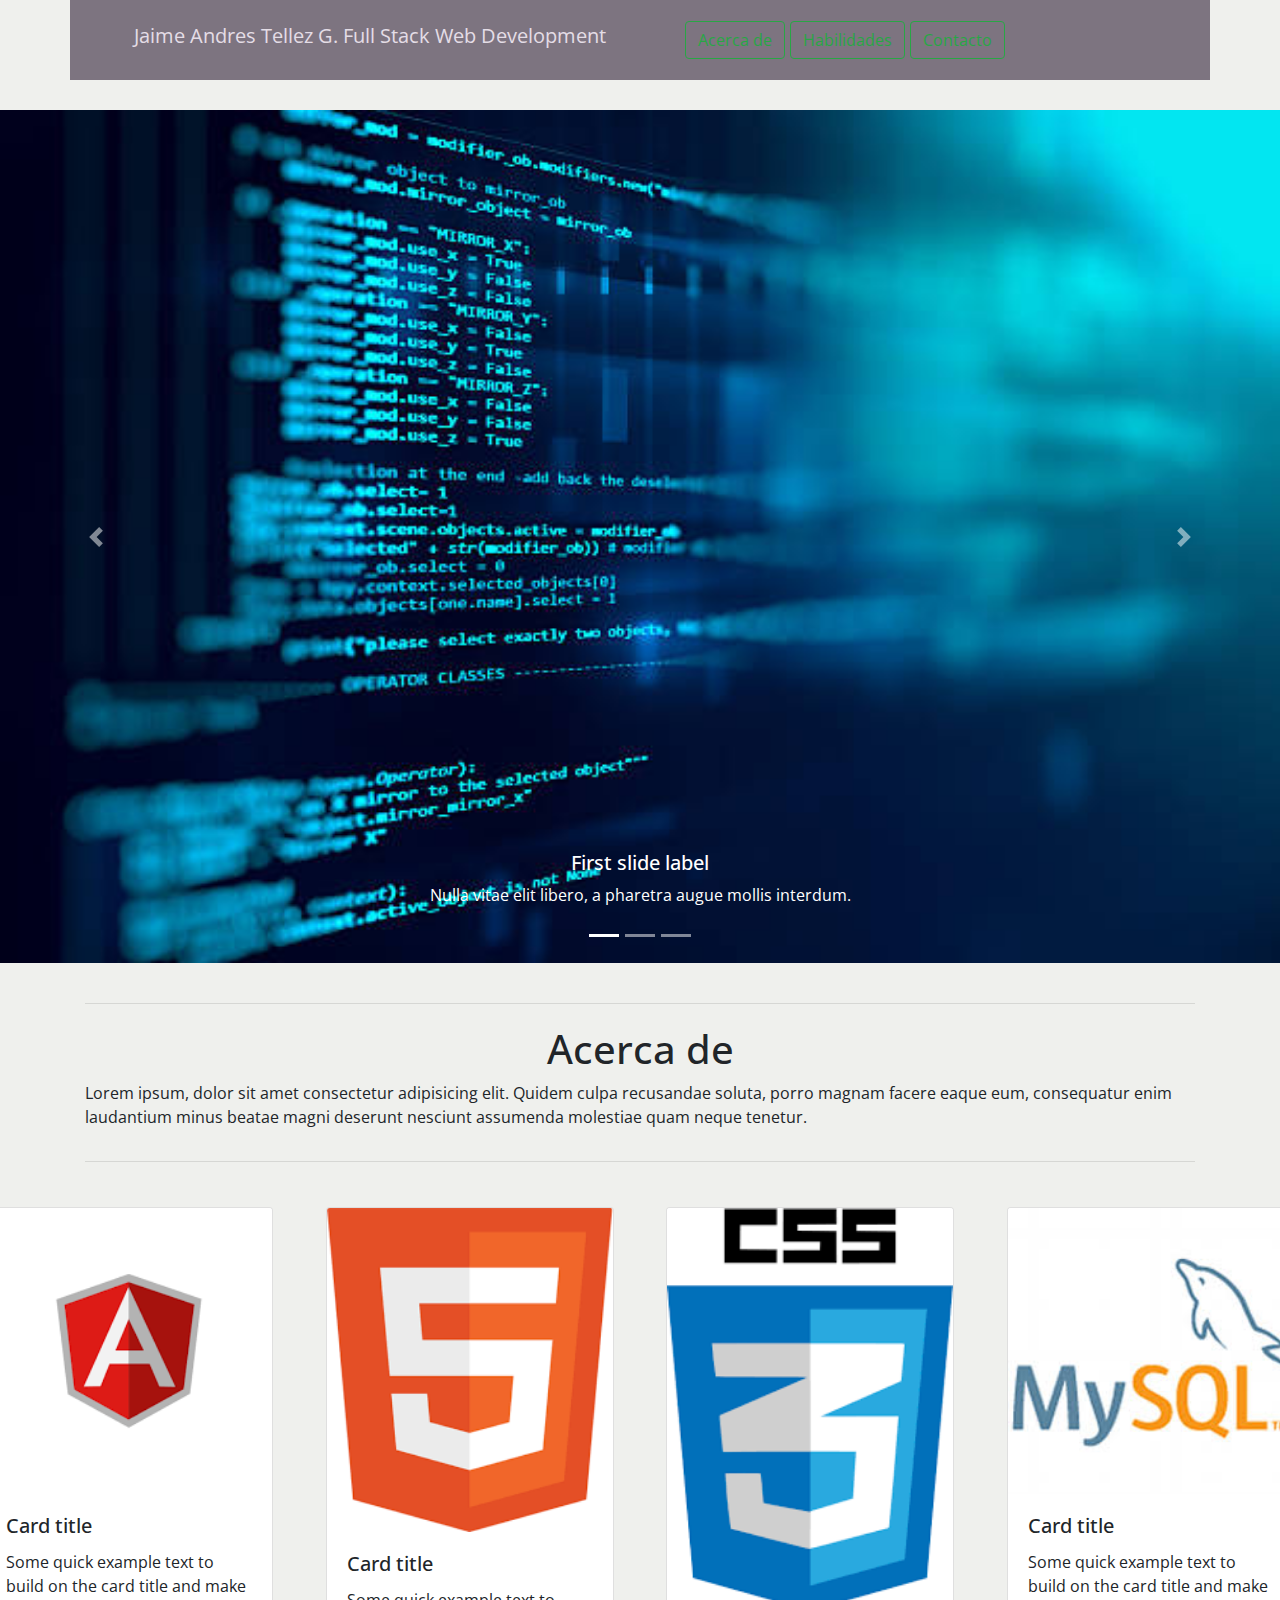
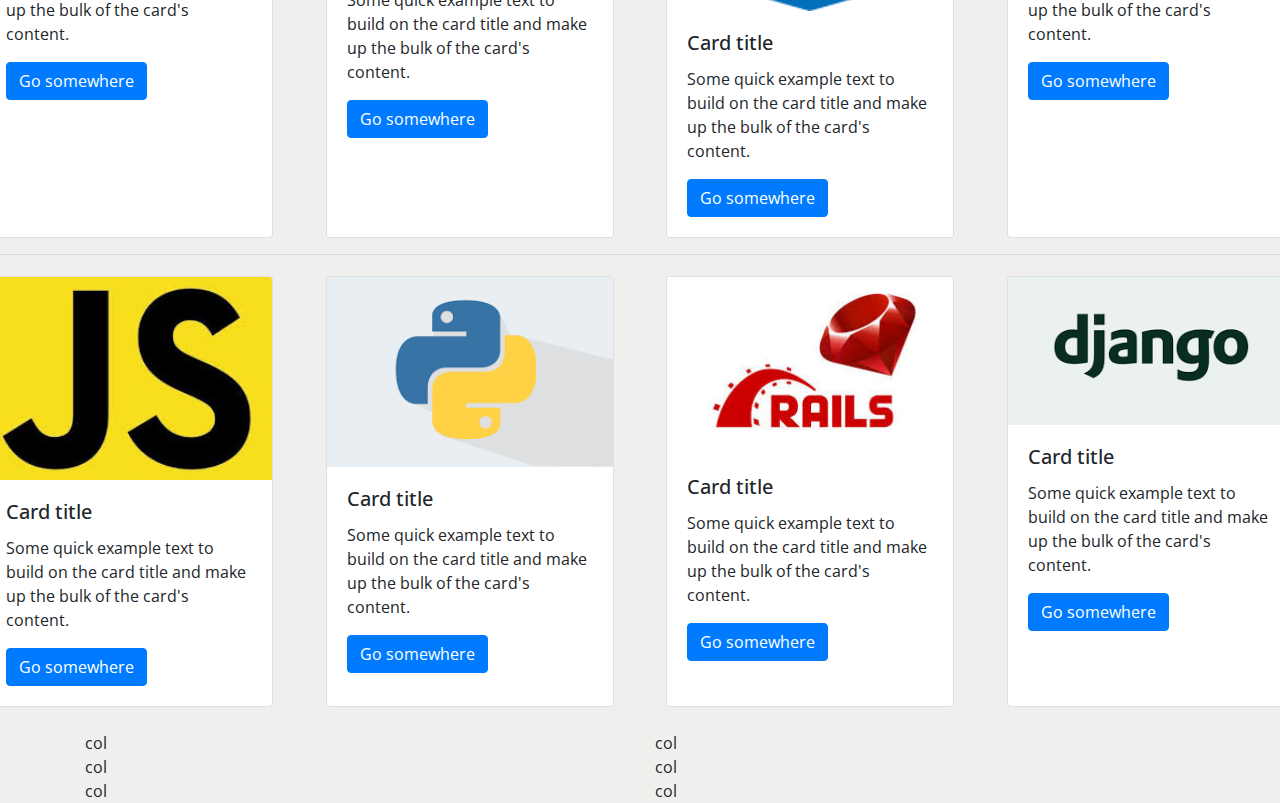
==== Proyecto/index.html @ 72dea9ad "Envío de Primer Portafolio" ====
<!DOCTYPE html>
<html lang="es">
<head>
    <meta charset="UTF-8">
    <meta name="viewport" content="width=device-width, initial-scale=1.0">
    <meta http-equiv="X-UA-Compatible" content="ie=edge">
    <link rel="stylesheet" href="css/bootstrap.css">
    <link rel="stylesheet" href="css/style.css">
    <link href="https://fonts.googleapis.com/css?family=Open+Sans:300,400,600,700,800&display=swap" rel="stylesheet">
    <title>Document</title>
</head>
<body>
    <header>
        <div class="container">
                <div class="row menu">
                    <div class="col">
                          Jaime Andres Tellez G. Full Stack Web Development
                    </div>
                    <div class="col-md-auto">
                            <button type="button" class="btn btn-outline-success boton_1">Acerca de</button>
                            <button type="button" class="btn btn-outline-success boton_2">Habilidades</button>
                            <button type="button" class="btn btn-outline-success boton_3">Contacto</button>
                    </div>
                    <div class="col col-lg-2">
                           <img src="" alt="">
                    </div>
                </div>
        </div>

        <div class="bd-example">
                <div id="carouselExampleCaptions" class="carousel slide" data-ride="carousel">
                  <ol class="carousel-indicators">
                    <li data-target="#carouselExampleCaptions" data-slide-to="0" class="active"></li>
                    <li data-target="#carouselExampleCaptions" data-slide-to="1"></li>
                    <li data-target="#carouselExampleCaptions" data-slide-to="2"></li>
                  </ol>
                  <div class="carousel-inner">
                    <div class="carousel-item active">
                      <img src="images/slider1.jpg" class="d-block w-100" alt="...">
                      <div class="carousel-caption d-none d-md-block">
                        <h5>First slide label</h5>
                        <p>Nulla vitae elit libero, a pharetra augue mollis interdum.</p>
                      </div>
                    </div>
                    <div class="carousel-item">
                      <img src="images/slider2.jpg" class="d-block w-100" alt="...">
                      <div class="carousel-caption d-none d-md-block">
                        <h5>Second slide label</h5>
                        <p>Lorem ipsum dolor sit amet, consectetur adipiscing elit.</p>
                      </div>
                    </div>
                    <div class="carousel-item">
                      <img src="images/slider3.jpg" class="d-block w-100" alt="...">
                      <div class="carousel-caption d-none d-md-block">
                        <h5>Third slide label</h5>
                        <p>Praesent commodo cursus magna, vel scelerisque nisl consectetur.</p>
                      </div>
                    </div>
                    <div class="carousel-item">
                        <img src="images/slider4.jpg" class="d-block w-100" alt="...">
                        <div class="carousel-caption d-none d-md-block">
                              <h5>Third slide label</h5>
                              <p>Praesent commodo cursus magna, vel scelerisque nisl consectetur.</p>
                        </div>
                    </div>
                    <div class="carousel-item">
                            <img src="images/slider5.jpg" class="d-block w-100" alt="...">
                            <div class="carousel-caption d-none d-md-block">
                                  <h5>Third slide label</h5>
                                  <p>Praesent commodo cursus magna, vel scelerisque nisl consectetur.</p>
                            </div>
                    </div>


                  </div>
                  <a class="carousel-control-prev" href="#carouselExampleCaptions" role="button" data-slide="prev">
                    <span class="carousel-control-prev-icon" aria-hidden="true"></span>
                    <span class="sr-only">Previous</span>
                  </a>
                  <a class="carousel-control-next" href="#carouselExampleCaptions" role="button" data-slide="next">
                    <span class="carousel-control-next-icon" aria-hidden="true"></span>
                    <span class="sr-only">Next</span>
                  </a>
                </div>
              </div>

    </header>


    <main>
        <br>
        

        <div class="container">
                <hr>
            <div class="row acerca_de">
                <div class="col-md-12 ">
                    <h1>Acerca de </h1>
                    <p>Lorem ipsum, dolor sit amet consectetur adipisicing elit. Quidem culpa recusandae soluta, porro magnam facere eaque eum, consequatur enim laudantium minus beatae magni deserunt nesciunt assumenda molestiae quam neque tenetur.</p>
                </div>
            </div>
            <hr>
        </div>
        <p></p>
    </main>
    <aside>
      <class class="container">
      <div class="row d-flex justify-content-between">
            <div class="card" style="width: 18rem;">
              <img src="images/angular.jpg" class="card-img-top" alt="...">
                <div class="card-body">
                      <h5 class="card-title">Card title</h5>
                      <p class="card-text">Some quick example text to build on the card title and make up the bulk of the card's content.</p>
                      <a href="#" class="btn btn-primary">Go somewhere</a>
                </div>
            </div>

            <div class="card" style="width: 18rem;">
              <img src="images/html5.jpg" class="card-img-top" alt="...">
                <div class="card-body">
                      <h5 class="card-title">Card title</h5>
                      <p class="card-text">Some quick example text to build on the card title and make up the bulk of the card's content.</p>
                      <a href="#" class="btn btn-primary">Go somewhere</a>
                </div>
            </div>

            <div class="card" style="width: 18rem;">
              <img src="images/css3.jpg" class="card-img-top" alt="...">
                <div class="card-body">
                      <h5 class="card-title">Card title</h5>
                      <p class="card-text">Some quick example text to build on the card title and make up the bulk of the card's content.</p>
                      <a href="#" class="btn btn-primary">Go somewhere</a>
                </div>
            </div>

            <div class="card" style="width: 18rem;">
                <img src="images/mysql.jpg" class="card-img-top" alt="...">
                  <div class="card-body">
                        <h5 class="card-title">Card title</h5>
                        <p class="card-text">Some quick example text to build on the card title and make up the bulk of the card's content.</p>
                        <a href="#" class="btn btn-primary">Go somewhere</a>
                  </div>
              </div>

          </div>

          <hr>

          <div class="row justify-content-between">
              <div class="card" style="width: 18rem;">
                  <img src="images/js.jpg" class="card-img-top" alt="...">
                    <div class="card-body">
                          <h5 class="card-title">Card title</h5>
                          <p class="card-text">Some quick example text to build on the card title and make up the bulk of the card's content.</p>
                          <a href="#" class="btn btn-primary">Go somewhere</a>
                    </div>
                </div>
    
                <div class="card" style="width: 18rem;">
                  <img src="images/python.jpg" class="card-img-top" alt="...">
                    <div class="card-body">
                          <h5 class="card-title">Card title</h5>
                          <p class="card-text">Some quick example text to build on the card title and make up the bulk of the card's content.</p>
                          <a href="#" class="btn btn-primary">Go somewhere</a>
                    </div>
                </div>
    
                <div class="card" style="width: 18rem;">
                  <img src="images/ror.jpg" class="card-img-top" alt="...">
                    <div class="card-body">
                          <h5 class="card-title">Card title</h5>
                          <p class="card-text">Some quick example text to build on the card title and make up the bulk of the card's content.</p>
                          <a href="#" class="btn btn-primary">Go somewhere</a>
                    </div>
                </div>
    
                <div class="card" style="width: 18rem;">
                  <img src="images/django.jpg" class="card-img-top" alt="...">
                    <div class="card-body">
                          <h5 class="card-title">Card title</h5>
                          <p class="card-text">Some quick example text to build on the card title and make up the bulk of the card's content.</p>
                          <a href="#" class="btn btn-primary">Go somewhere</a>
                    </div>
                </div>
          




          </div>


           
          

          </class>







            <div class="container">
                    <div class="row">
                      <div class="col">col</div>
                      <div class="col">col</div>
                      <div class="w-100"></div>
                      <div class="col">col</div>
                      <div class="col">col</div>
                      <div class="w-100"></div>
                      <div class="col">col</div>
                      <div class="col">col</div>
                    </div>
                  </div>

    </aside>


    <footer>

    </footer>


    <script src="js/jquery-3.4.1.min.js"></script>
    <script src="js/bootstrap.js"></script>
    <script src="js/script.js"></script>
</body>

</html>
---- Proyecto/css/style.css ----
body {
    background:#EFF0ED;
    font-family: 'Open Sans', sans-serif;

}

.menu{
   background:#7D7480; 
   height: 80px;
   text-align: center;
   font-size: 20px;
   color:#E4DDE6;
   margin-bottom: 30px;
   align-content: center;
}

hr {
    height:5px;
}

h1{
    text-align: center;
    
}
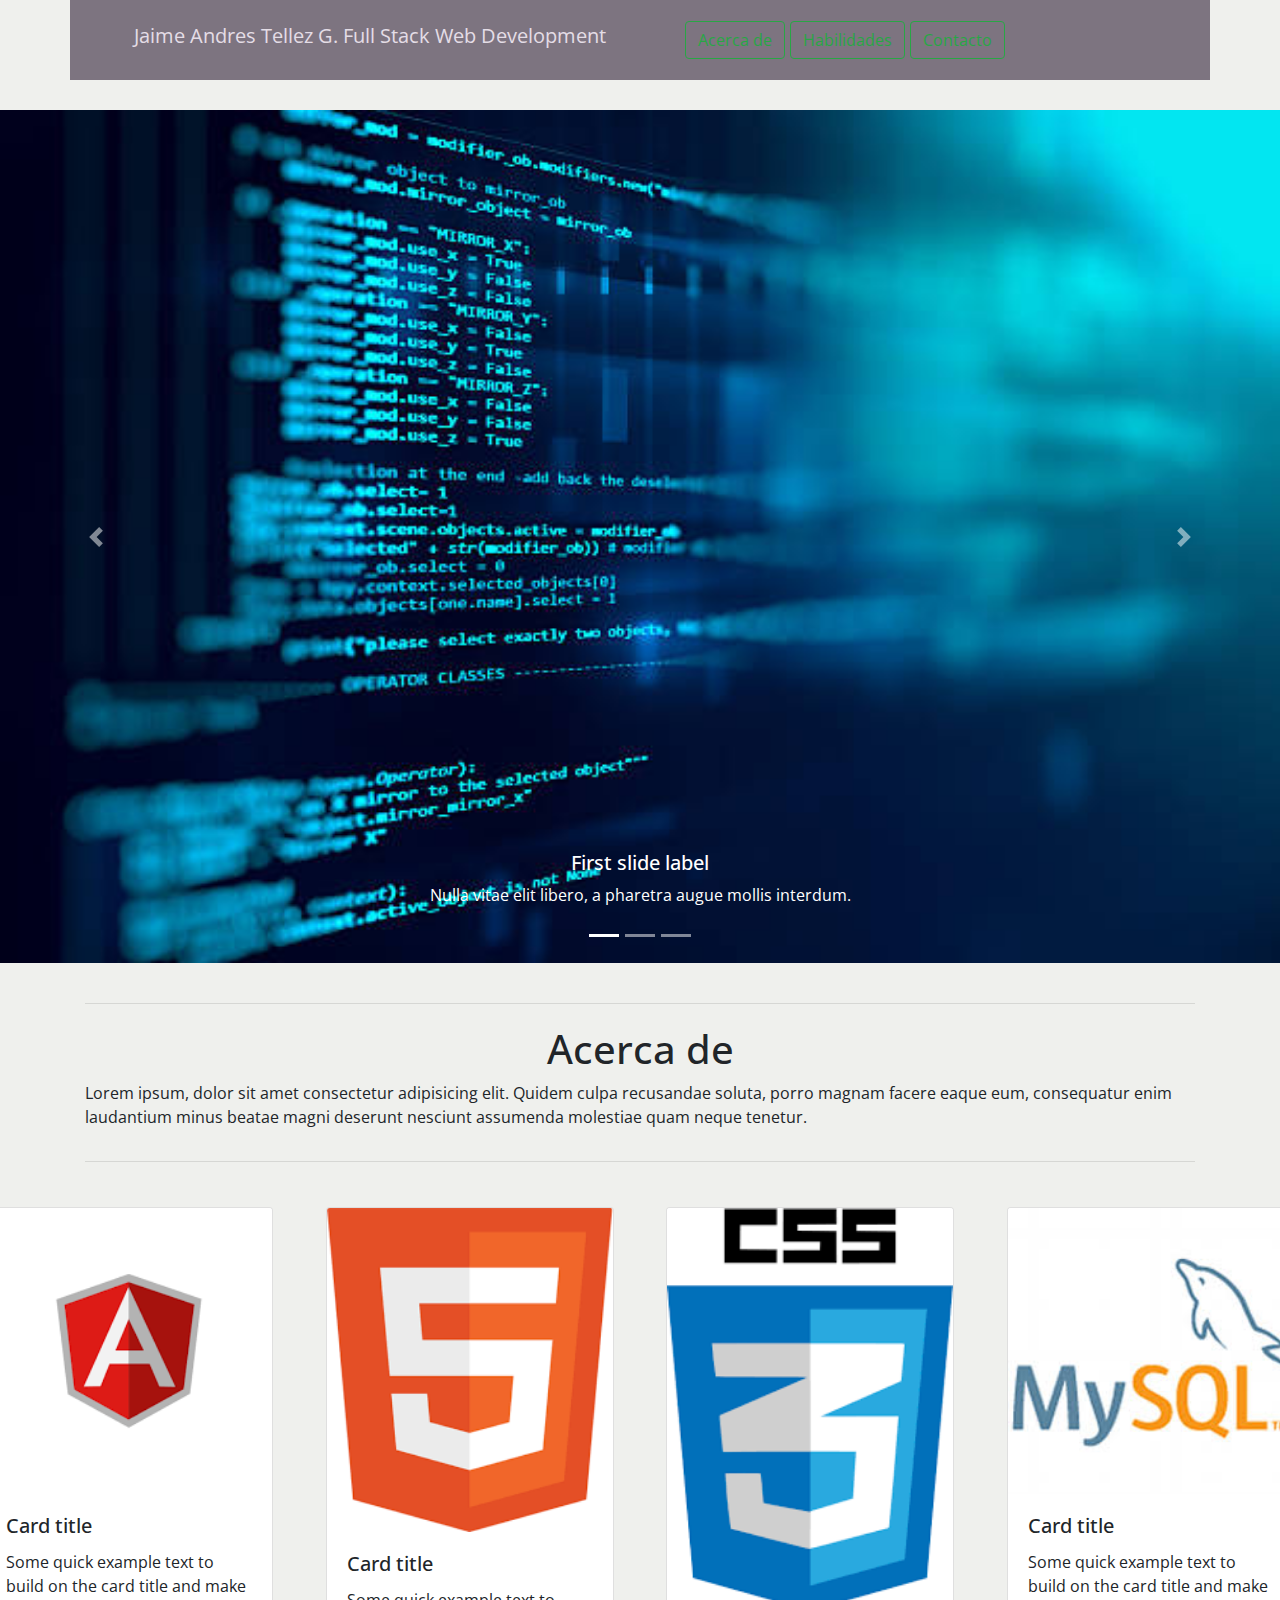
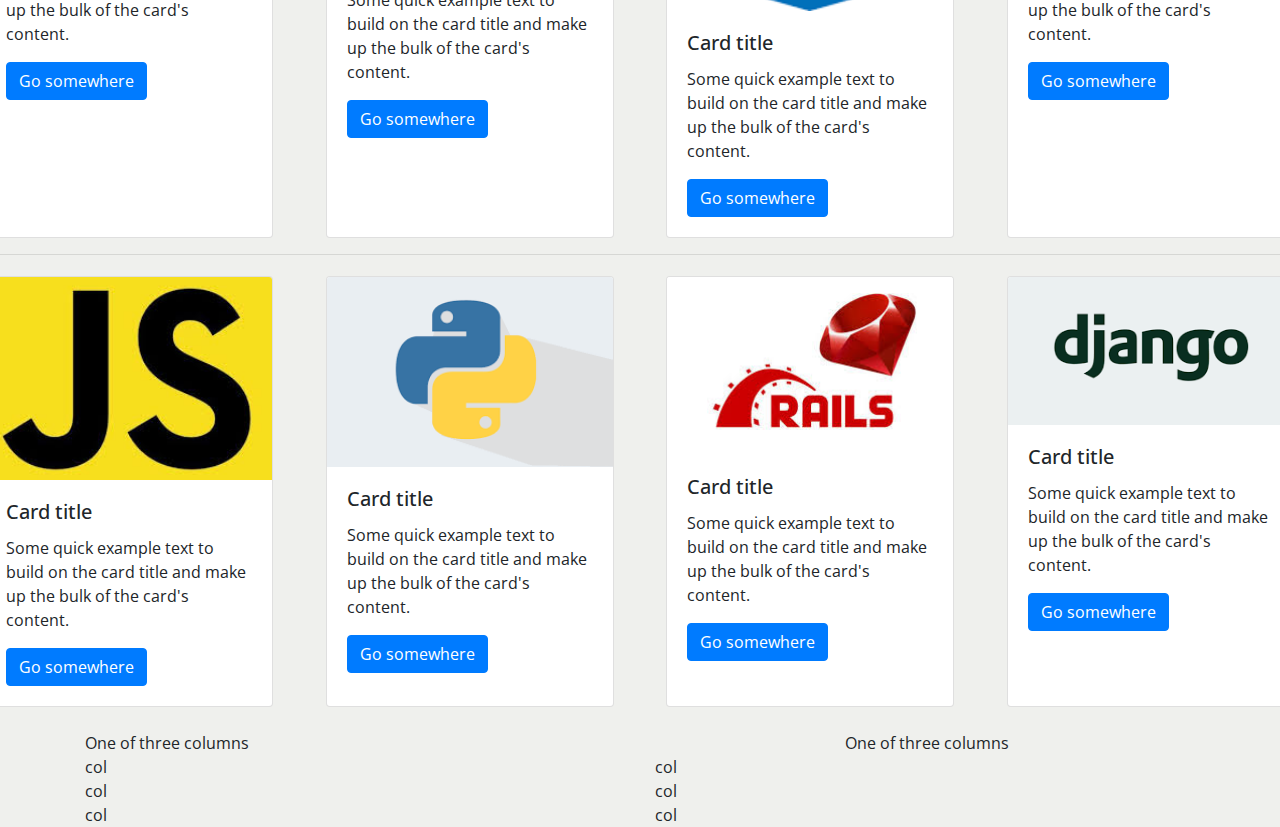
==== commit 164f12cb: "Segunda version del portafolio" ====
--- a/Proyecto/index.html
+++ b/Proyecto/index.html
@@ -6,8 +6,9 @@
     <meta http-equiv="X-UA-Compatible" content="ie=edge">
     <link rel="stylesheet" href="css/bootstrap.css">
     <link rel="stylesheet" href="css/style.css">
+    <link rel="stylesheet" href="css/style2.css">
     <link href="https://fonts.googleapis.com/css?family=Open+Sans:300,400,600,700,800&display=swap" rel="stylesheet">
-    <title>Document</title>
+    <title>Portafolio</title>
 </head>
 <body>
     <header>
@@ -201,23 +202,58 @@
 
 
 
-            <div class="container">
-                    <div class="row">
-                      <div class="col">col</div>
-                      <div class="col">col</div>
-                      <div class="w-100"></div>
-                      <div class="col">col</div>
-                      <div class="col">col</div>
-                      <div class="w-100"></div>
-                      <div class="col">col</div>
-                      <div class="col">col</div>
-                    </div>
-                  </div>
+          <!--   <div class="container">
+                <div class="row">
+                  <div class="col">col</div>
+                  <div class="col">col</div>
+                  <div class="w-100"></div>
+                  <div class="col">col</div>
+                  <div class="col">col</div>
+                  <div class="w-100"></div>
+                  <div class="col">col</div>
+                  <div class="col">col</div>
+                </div>
+            </div> -->
 
     </aside>
 
 
     <footer>
+
+      <div class="container">
+
+        <div class="row">
+          <div class="col-sm">
+            One of three columns
+          </div>
+          <div class="col-sm ">
+         
+          <span class="icon icon-facebook"></span>
+          <span class="icon-twitter"></span>
+          <span class="icon-instagram"></span>
+          <span class="icon-youtube"></span>
+          </div>
+          <div class="col-sm">
+            One of three columns
+          </div>
+        </div>
+        <div class="row footer">
+            <div class="col-md-8 col-lg-12">
+              <div class="row enlaces">
+                <div class="col">col</div>
+                <div class="col">col</div>
+                <div class="w-100"></div>
+                <div class="col">col</div>
+                <div class="col">col</div>
+                <div class="w-100"></div>
+                <div class="col">col</div>
+                <div class="col">col</div>
+              </div>
+            </div>
+        </div>
+
+      </div>
+
 
     </footer>
 
--- a/Proyecto/css/style2.css
+++ b/Proyecto/css/style2.css
@@ -0,0 +1,39 @@
+@font-face {
+  font-family: 'icomoon';
+  src:  url('fonts/icomoon.eot?5ogji1');
+  src:  url('fonts/icomoon.eot?5ogji1#iefix') format('embedded-opentype'),
+    url('fonts/icomoon.ttf?5ogji1') format('truetype'),
+    url('fonts/icomoon.woff?5ogji1') format('woff'),
+    url('fonts/icomoon.svg?5ogji1#icomoon') format('svg');
+  font-weight: normal;
+  font-style: normal;
+  font-display: block;
+}
+
+[class^="icon-"], [class*=" icon-"] {
+  /* use !important to prevent issues with browser extensions that change fonts */
+  font-family: 'icomoon' !important;
+  speak: none;
+  font-style: normal;
+  font-weight: normal;
+  font-variant: normal;
+  text-transform: none;
+  line-height: 1;
+
+  /* Better Font Rendering =========== */
+  -webkit-font-smoothing: antialiased;
+  -moz-osx-font-smoothing: grayscale;
+}
+
+.icon-youtube:before {
+  content: "\e900";
+}
+.icon-instagram-with-circle:before {
+  content: "\e901";
+}
+.icon-twitter-with-circle:before {
+  content: "\e902";
+}
+.icon-facebook:before {
+  content: "\e903";
+}
